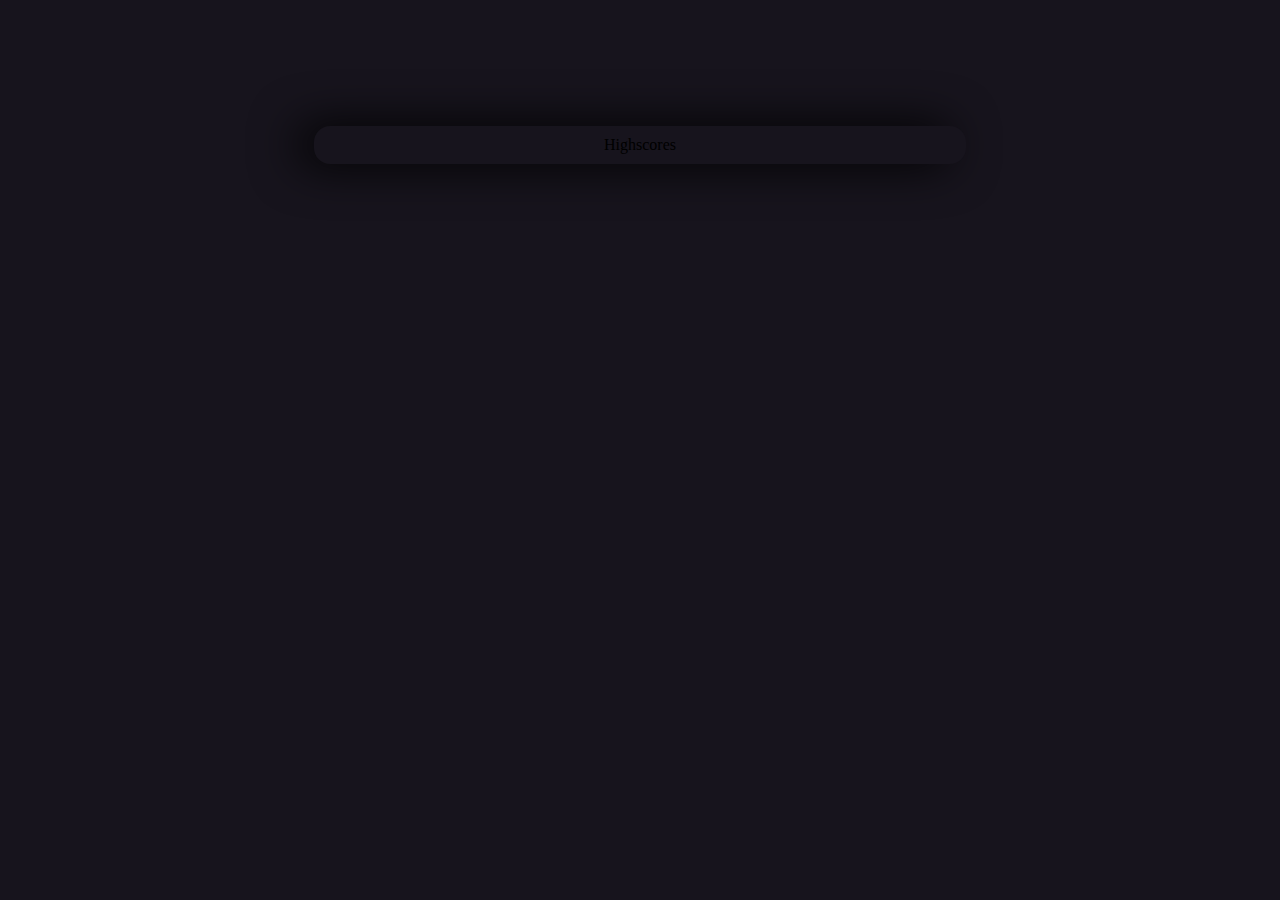
==== Highscore.html @ bff31489 "created a highscore page for adding and viewing scores" ====
<!DOCTYPE html>
<html lang="en">
  <head>
    <meta charset="UTF-8" />
    <meta http-equiv="X-UA-Compatible" content="IE=edge" />
    <meta name="viewport" content="width=device-width, initial-scale=1.0" />
    <script
      src="https://cdn.jsdelivr.net/npm/bootstrap@5.0.1/dist/js/bootstrap.bundle.min.js"
      integrity="sha384-gtEjrD/SeCtmISkJkNUaaKMoLD0//ElJ19smozuHV6z3Iehds+3Ulb9Bn9Plx0x4"
      crossorigin="anonymous"
    ></script>
    <script
      src="https://code.jquery.com/jquery-3.6.0.js"
      integrity="sha256-H+K7U5CnXl1h5ywQfKtSj8PCmoN9aaq30gDh27Xc0jk="
      crossorigin="anonymous"
    ></script>
    <link rel="preconnect" href="https://fonts.googleapis.com" />
    <link rel="preconnect" href="https://fonts.gstatic.com" crossorigin />
    <link
      href="https://fonts.googleapis.com/css2?family=Oswald:wght@500&display=swap"
      rel="stylesheet"
    />
    <link rel="stylesheet" href="./assets/style.css" />
    <title>Document</title>
  </head>
  <body>
    <div class="container">
      <div class="card">
        <div class="card-body">
          <div class="card-title">Highscores</div>
        </div>
      </div>
    </div>
  </body>
</html>
---- assets/style.css ----
body {
  background: #17141d;
}

.header,
.timer {
  margin-left: auto;
  margin-right: auto;
  width: fit-content;
  font-size: 50px;
  text-align: center;
  color: #2d2f2f;
  text-shadow: 0 0 7px rgb(255, 255, 255), 0 0 10px #fff, 0 0 21px #fff,
    0 0 42px #0e49b5, 0 0 82px #0e49b5, 0 0 92px #0e49b5, 0 0 102px #0e49b5,
    0 0 151px #0e49b5;
  /* text-shadow: [x-offset] [y-offset] [blur-radius] [color]; */
  border: 0.2rem solid #fff;
  border-radius: 2rem;
  padding: 0.4em;
  box-shadow: 0 0 0.1rem #fff, 0 0 0.1rem #fff, 0 0 1rem #000272,
    0 0 0.8rem #000272, 0 0 2.8rem #000272, inset 0 0 1.3rem #000272;
}

.title {
  font-size: 50px;
  -webkit-text-stroke-width: 0.5px;
  -webkit-text-stroke-color: rgb(255, 255, 255);
  box-sizing: border-box;
  text-align: center;
}

.scoreCount {
  text-align: center;
  font-size: 50px;
  color: white;
  margin-top: 20px;
}

.container {
  display: flex;
  margin: auto;
  width: 50%;
  margin-top: 10%;
  border-radius: 16px;
  box-shadow: -1rem 0 3rem;
  background: #17141d;
  padding: 10px;
  justify-content: center;
}

.game-btns {
  display: flex;
  justify-content: center;
  justify-content: space-evenly;
}

#hard {
  cursor: pointer;
  border: solid 2px black;
  background-color: #db0707;
  border-radius: 15px;
  font-size: xx-large;
  font-family: "Oswald", sans-serif;
  width: fit-content;
  height: fit-content;
}

#easy {
  cursor: pointer;
  border: solid 2px black;
  font-family: "Oswald", sans-serif;
  background-color: #3bad31;
  border-radius: 15px;
  font-size: xx-large;
  width: fit-content;
  height: fit-content;
}

.intro {
  text-align: center;
  font-size: xx-large;
  font-weight: bolder;
  line-height: 3rem;
  color: white;
}

.hide {
  display: none;
}

.question {
  color: white;
  font-size: xx-large;
  font-family: serif;
  font-weight: bold;
}

#answer-buttons {
  display: flex;
  flex-direction: column;
  align-items: center;
  margin-bottom: 20px;
  height: 50%;
}

#answer-button {
  border-radius: 15px;
  width: 70%;
  text-align: center;
  background-color: #033fff;
  color: white;
  margin-top: 15px;
  font-size: x-large;
  font-weight: bold;
  border: solid;
}

.correctInfo {
  color: green;
  text-align: center;
}

.incorrectInfo {
  color: red;
  text-align: center;
}
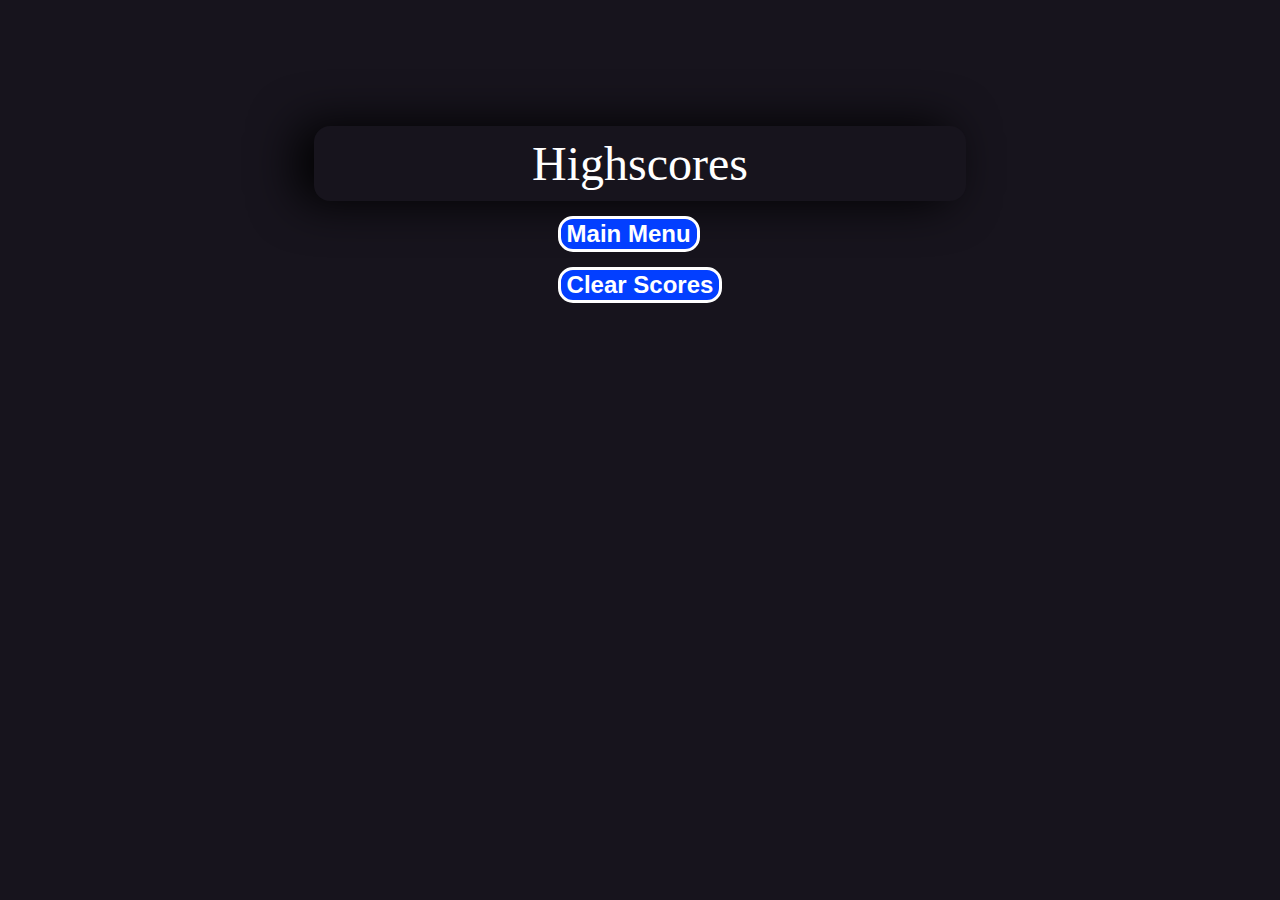
==== commit 6fa0483f: "added buttons to go home and to clear highscores" ====
--- a/Highscore.html
+++ b/Highscore.html
@@ -31,5 +31,11 @@
         </div>
       </div>
     </div>
+    <div class="btns">
+      <button class="home">Main Menu</button>
+      <button class="clear">Clear Scores</button>
+    </div>
+
+    <script src="./assets/highscore.js"></script>
   </body>
 </html>
--- a/assets/style.css
+++ b/assets/style.css
@@ -124,3 +124,26 @@
   color: red;
   text-align: center;
 }
+
+.card-title {
+  color: white;
+  font-size: 3rem;
+}
+
+.btns {
+  display: grid;
+  margin: 0 auto;
+  justify-content: center;
+}
+
+button {
+  border-radius: 15px;
+  width: fit-content;
+  text-align: center;
+  background-color: #033fff;
+  color: white;
+  margin-top: 15px;
+  font-size: x-large;
+  font-weight: bold;
+  border: solid;
+}
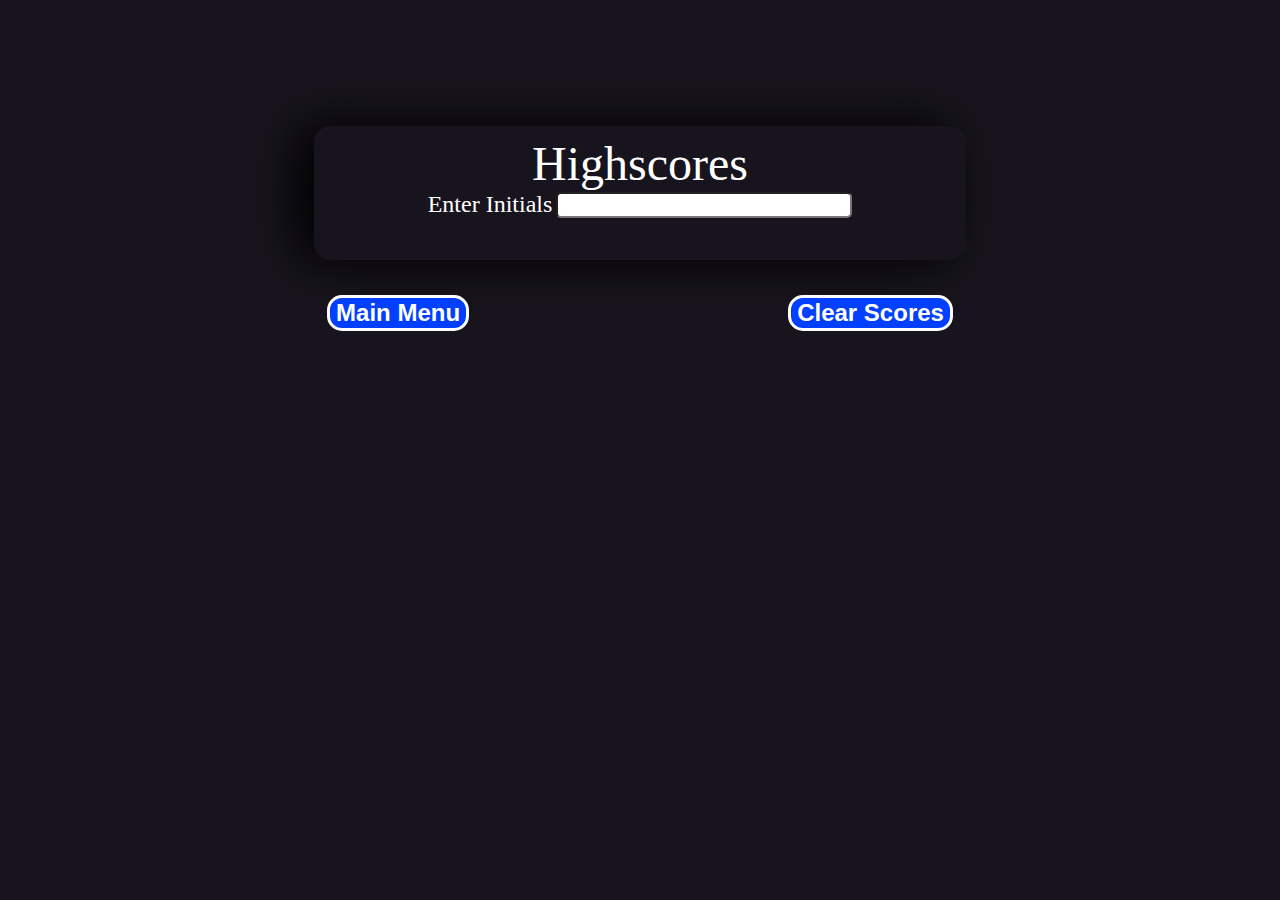
==== commit 356f058f: "Moved high score button on home page" ====
--- a/Highscore.html
+++ b/Highscore.html
@@ -28,6 +28,11 @@
       <div class="card">
         <div class="card-body">
           <div class="card-title">Highscores</div>
+          <form action="">
+            <label for="initials">Enter Initials</label>
+            <input type="text" name="initials" id="initials" />
+          </form>
+          <ol class="list"></ol>
         </div>
       </div>
     </div>
--- a/assets/style.css
+++ b/assets/style.css
@@ -4,6 +4,7 @@
 
 .header,
 .timer {
+  position: relative;
   margin-left: auto;
   margin-right: auto;
   width: fit-content;
@@ -19,6 +20,17 @@
   padding: 0.4em;
   box-shadow: 0 0 0.1rem #fff, 0 0 0.1rem #fff, 0 0 1rem #000272,
     0 0 0.8rem #000272, 0 0 2.8rem #000272, inset 0 0 1.3rem #000272;
+}
+.billboard {
+  display: flex;
+  flex-direction: column;
+  justify-content: center;
+  align-items: center;
+  margin: auto;
+  width: 50%;
+  border-radius: 16px;
+  box-shadow: -1rem 0 3rem;
+  padding: 10px;
 }
 
 .title {
@@ -128,15 +140,20 @@
 .card-title {
   color: white;
   font-size: 3rem;
+  text-align: center;
 }
 
 .btns {
-  display: grid;
-  margin: 0 auto;
+  display: flex;
   justify-content: center;
+  justify-content: space-evenly;
+  margin-top: 20px;
 }
 
-button {
+button.home,
+button.clear,
+button.highscore {
+  cursor: pointer;
   border-radius: 15px;
   width: fit-content;
   text-align: center;
@@ -147,3 +164,26 @@
   font-weight: bold;
   border: solid;
 }
+
+form label {
+  color: white;
+  font-size: 1.5rem;
+}
+
+form input[type="text"] {
+  border-radius: 5px;
+  height: 20px;
+  font-size: 1.4rem;
+}
+
+.list {
+  color: white;
+  font-size: 2rem;
+}
+
+@media only screen and (max-width: 768px) {
+  .btns {
+    flex-direction: column;
+    align-items: center;
+  }
+}
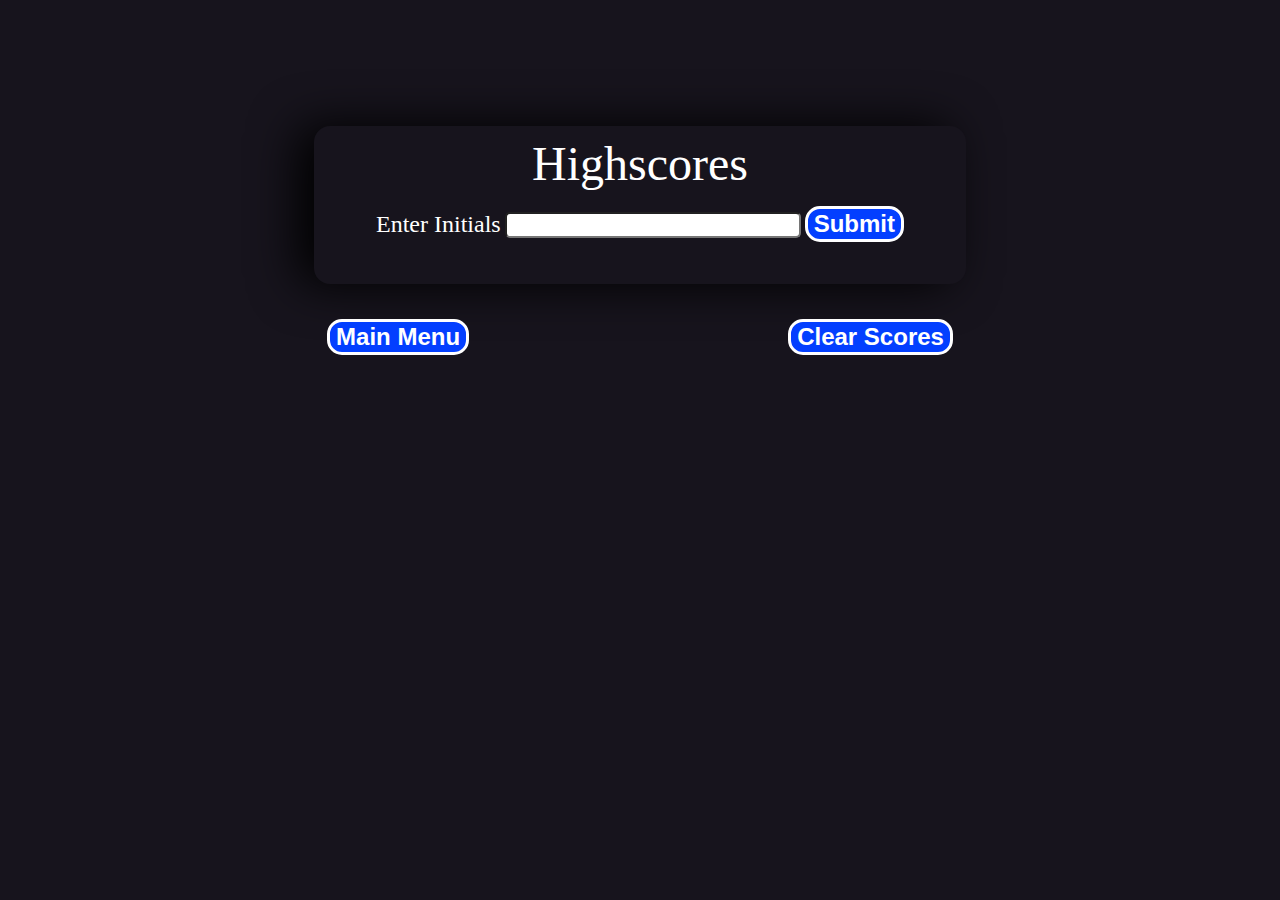
==== commit 9d2e959d: "added form for submitting score" ====
--- a/Highscore.html
+++ b/Highscore.html
@@ -31,6 +31,7 @@
           <form action="">
             <label for="initials">Enter Initials</label>
             <input type="text" name="initials" id="initials" />
+            <button type="submit" class="submit">Submit</button>
           </form>
           <ol class="list"></ol>
         </div>
--- a/assets/style.css
+++ b/assets/style.css
@@ -152,7 +152,8 @@
 
 button.home,
 button.clear,
-button.highscore {
+button.highscore,
+button.submit {
   cursor: pointer;
   border-radius: 15px;
   width: fit-content;
